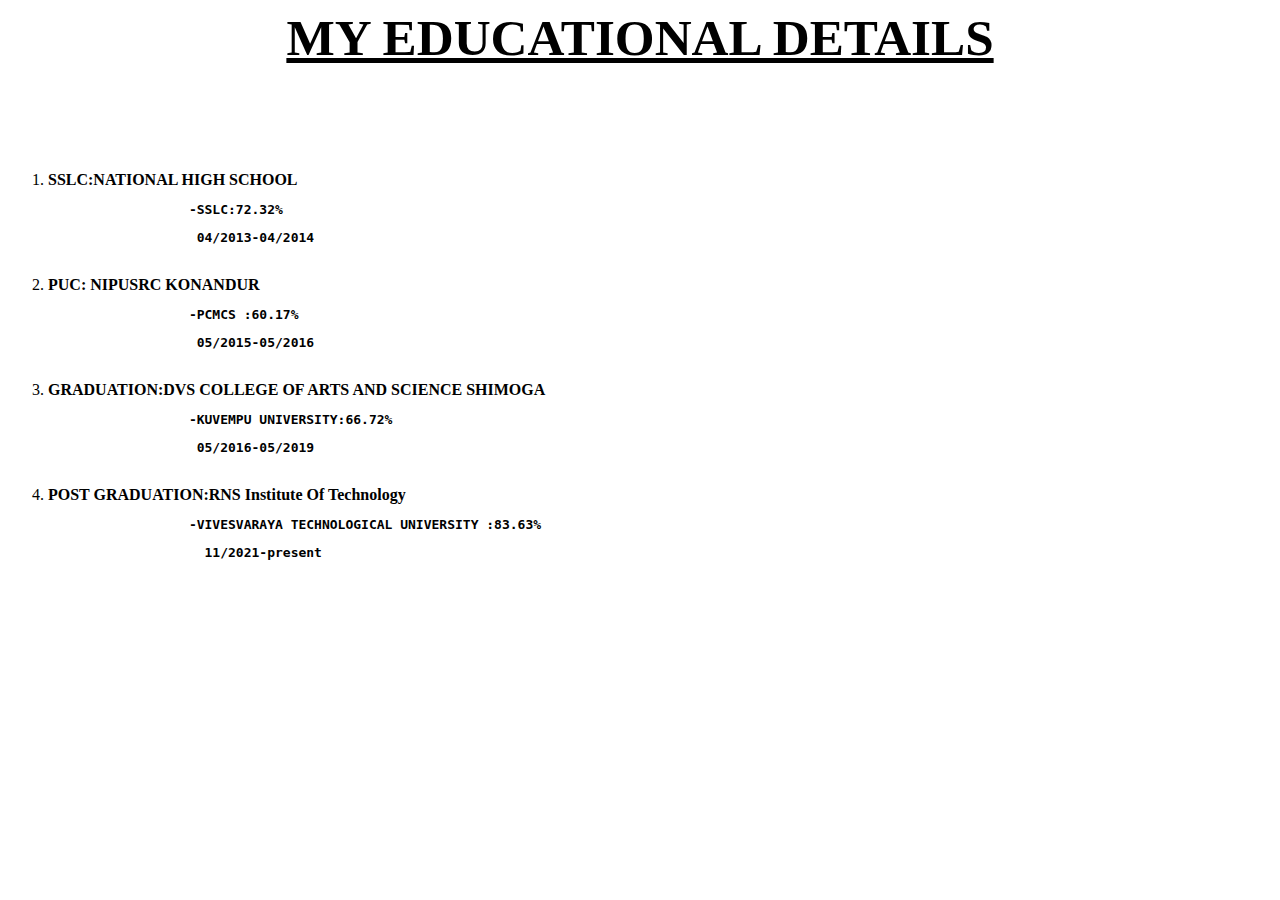
==== education2.html @ e52391e5 "first commit" ====
<html>
<head>
</head>
<body background="photo.jpg">
<div><center style="font-size:160%;"><u><h1>MY EDUCATIONAL DETAILS</h1></u></center>
<br>
<div>
<br>
<br>
<ol><li><b>SSLC:NATIONAL HIGH SCHOOL
       <pre>                  -SSLC:72.32%</pre>
	   <pre>                   04/2013-04/2014</pre></b></li><br>
	<li><b>PUC: NIPUSRC KONANDUR
       <pre>                  -PCMCS :60.17%</pre>
	   <pre>                   05/2015-05/2016</pre></b></li><br>
	<li><b>GRADUATION:DVS COLLEGE OF ARTS AND SCIENCE SHIMOGA
       <pre>                  -KUVEMPU UNIVERSITY:66.72%</pre>
	   <pre>                   05/2016-05/2019</pre></b></li><br>
	<li><b>POST GRADUATION:RNS Institute Of Technology
       <pre>                  -VIVESVARAYA TECHNOLOGICAL UNIVERSITY :83.63%</pre>
	   <pre>                    11/2021-present</pre></b></li><br>
</ol></div>

</body>
</html>
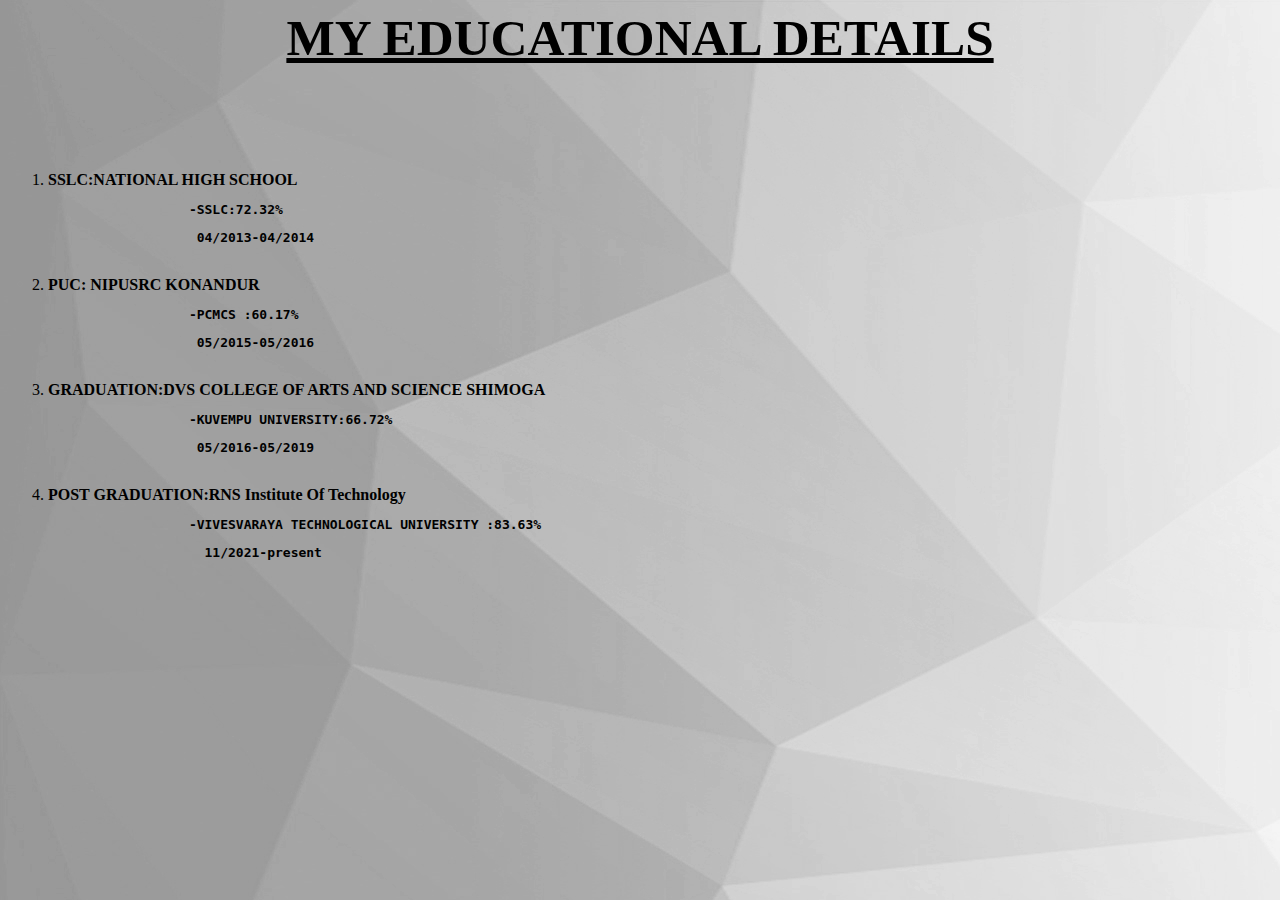
==== commit aa6c2207: "Update education2.html" ====
--- a/education2.html
+++ b/education2.html
@@ -1,7 +1,7 @@
 <html>
 <head>
 </head>
-<body background="photo.jpg">
+<body background="photo5.jpg">
 <div><center style="font-size:160%;"><u><h1>MY EDUCATIONAL DETAILS</h1></u></center>
 <br>
 <div>
@@ -22,4 +22,4 @@
 </ol></div>
 
 </body>
-</html>+</html>
